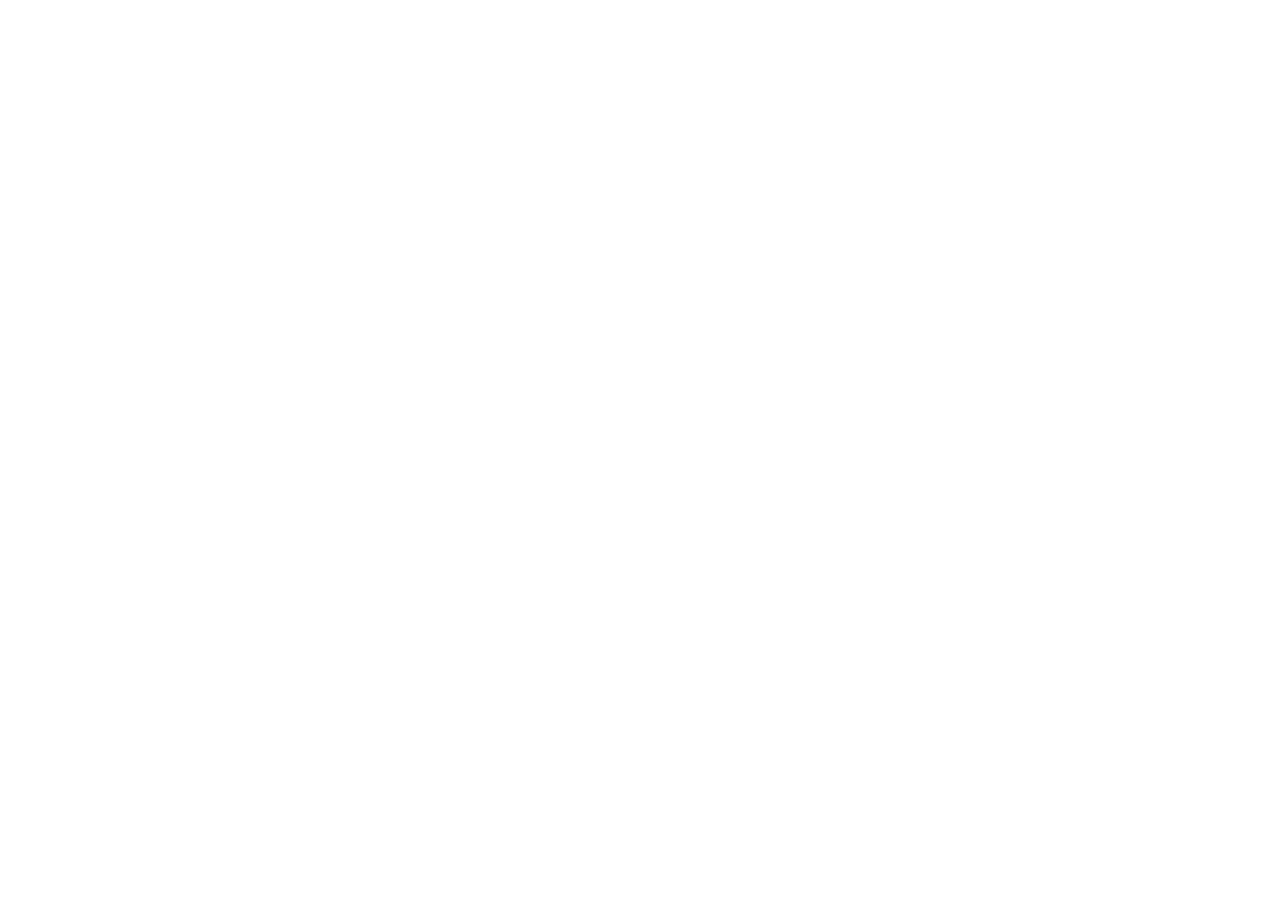
==== day 1/index.html @ 46c6e73b "hu" ====
<!DOCTYPE html>
<html lang="en">
<head>
    <meta charset="UTF-8">
    <meta name="viewport" content="width=device-width, initial-scale=1.0">
    <title>Document</title>
</head>
<body>
    
</body>
</html>
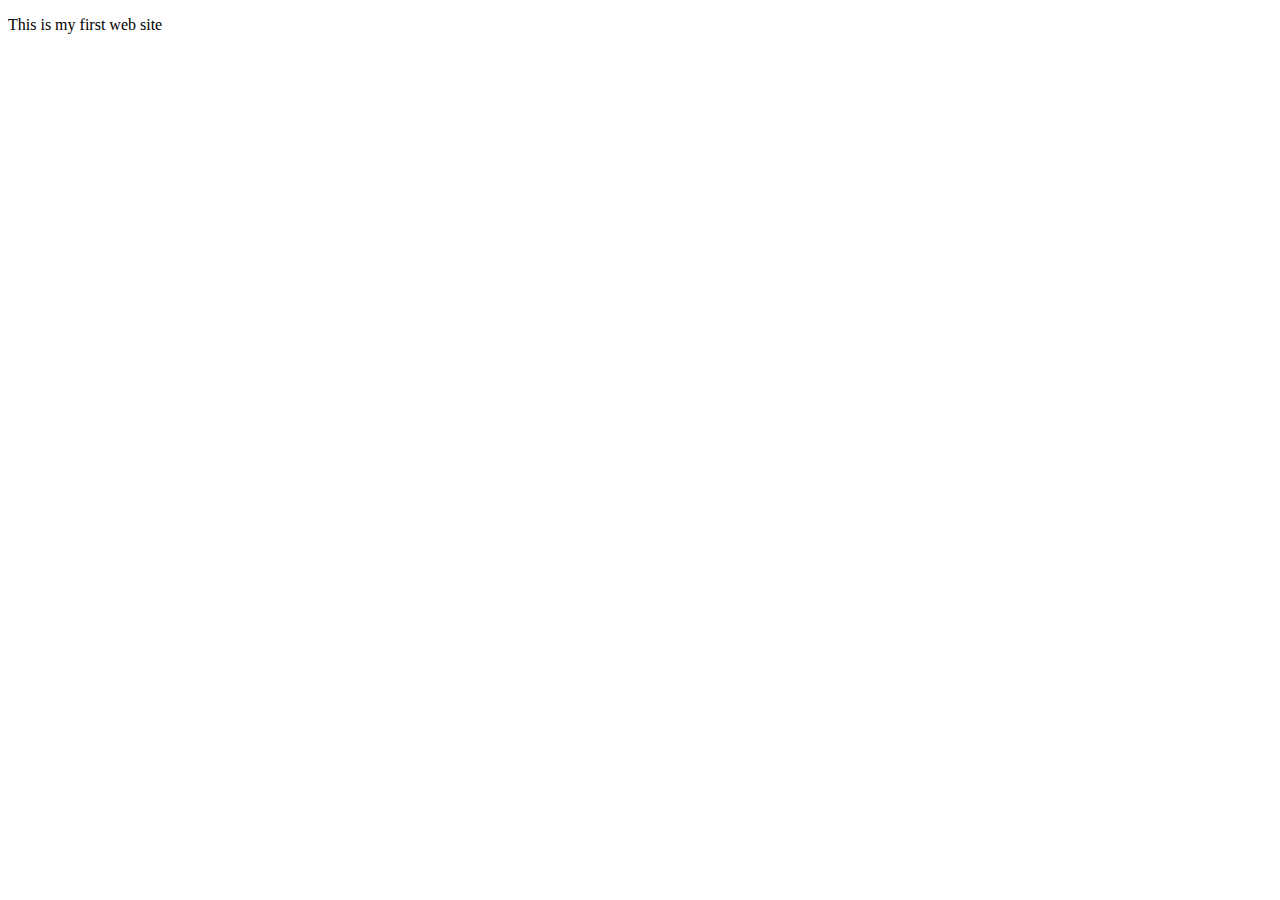
==== commit 1a74616d: "first website" ====
--- a/day 1/index.html
+++ b/day 1/index.html
@@ -3,9 +3,9 @@
 <head>
     <meta charset="UTF-8">
     <meta name="viewport" content="width=device-width, initial-scale=1.0">
-    <title>Document</title>
+    <title>DAY-1</title>
 </head>
 <body>
-    
+    <p>This is my first web site</p>
 </body>
 </html>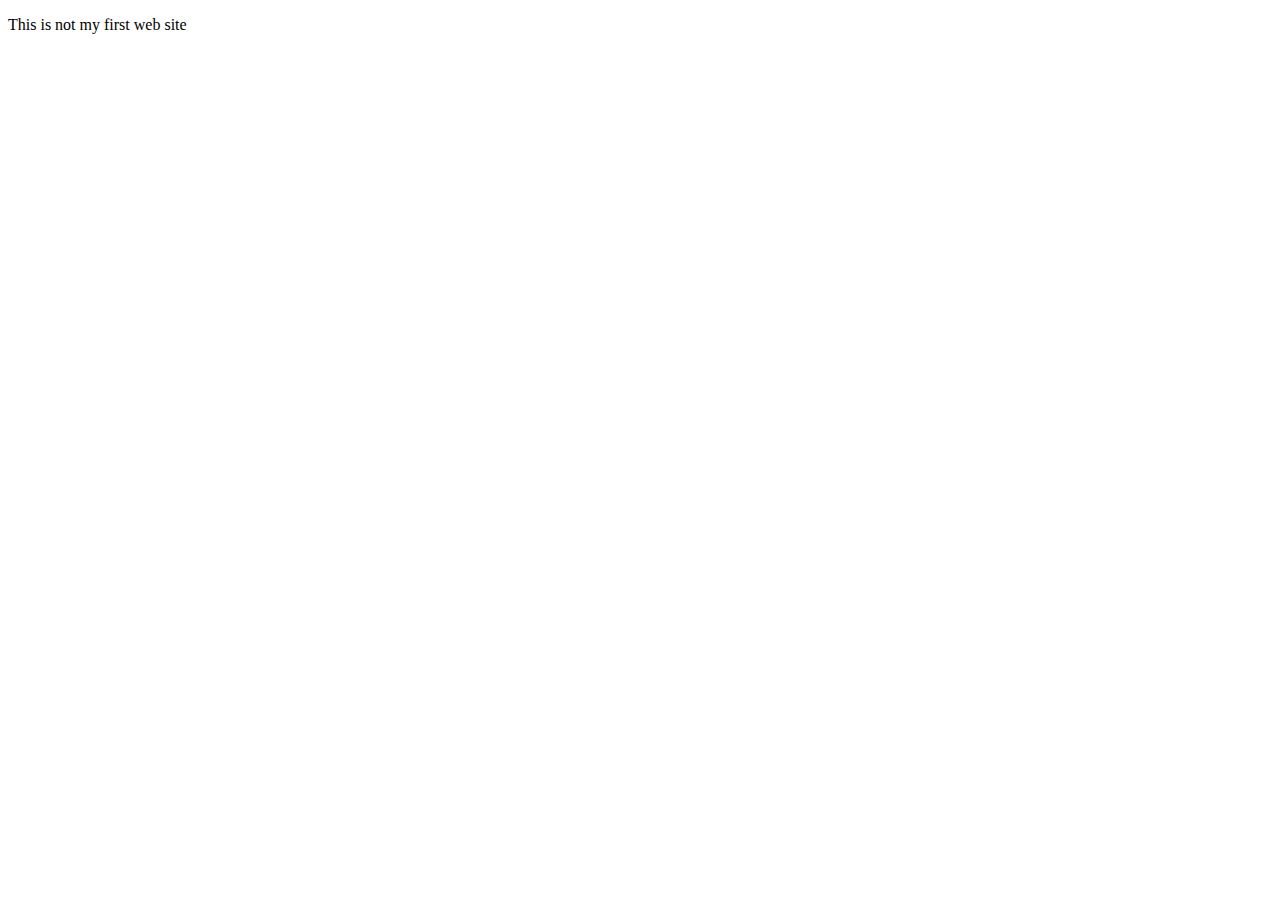
==== commit bbb3ac21: "h" ====
--- a/day 1/index.html
+++ b/day 1/index.html
@@ -6,6 +6,6 @@
     <title>DAY-1</title>
 </head>
 <body>
-    <p>This is my first web site</p>
+    <p>This is not my first web site</p>
 </body>
 </html>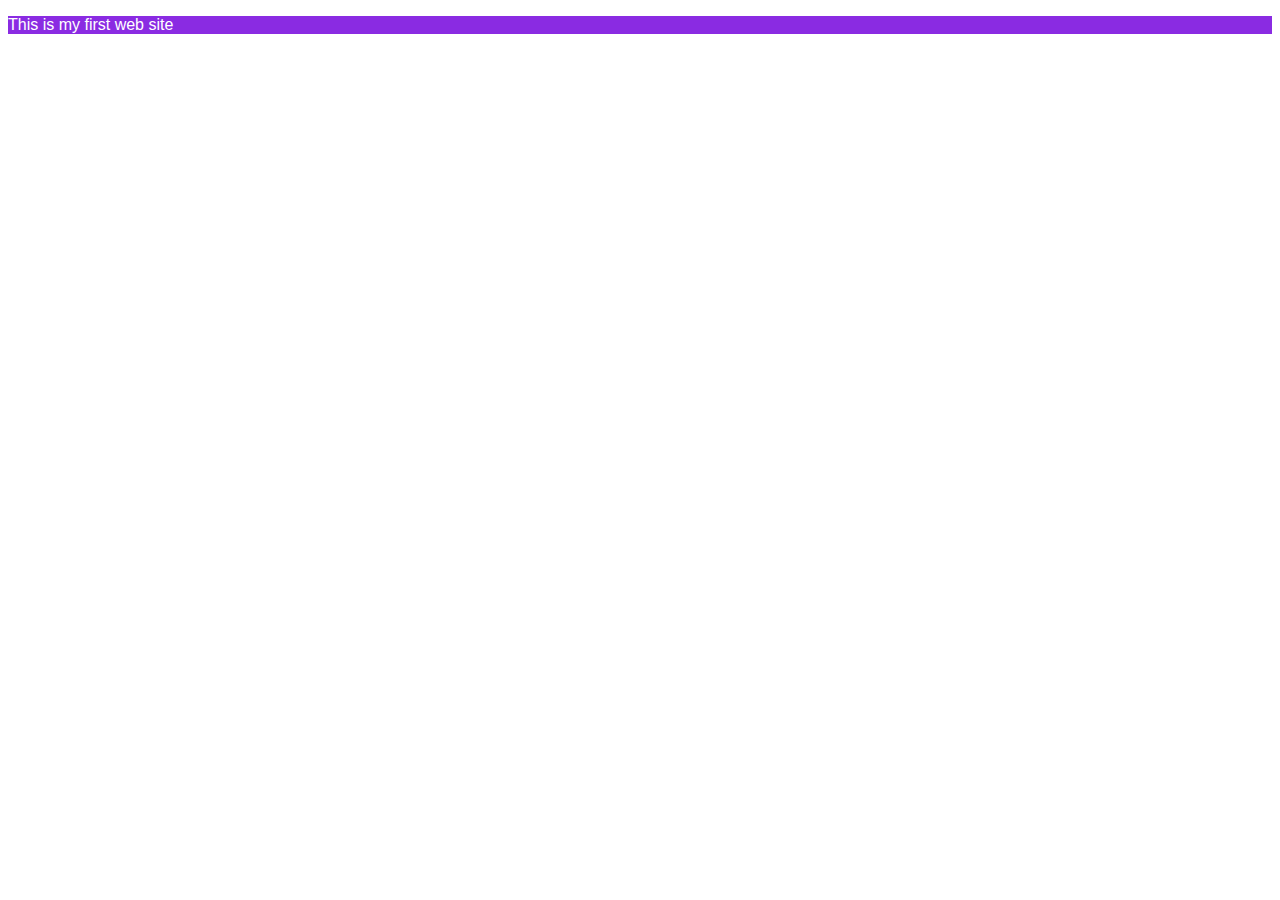
==== commit 354f2f31: "this is my first web site with including css also" ====
--- a/day 1/index.html
+++ b/day 1/index.html
@@ -4,8 +4,9 @@
     <meta charset="UTF-8">
     <meta name="viewport" content="width=device-width, initial-scale=1.0">
     <title>DAY-1</title>
+    <link rel="stylesheet" href="style.css">
 </head>
 <body>
-    <p>This is not my first web site</p>
+    <p>This is my first web site</p>
 </body>
 </html>--- a/day 1/style.css
+++ b/day 1/style.css
@@ -0,0 +1,5 @@
+p{
+    background-color: blueviolet;
+    color: white;
+    font-family: Arial, Helvetica, sans-serif;
+}